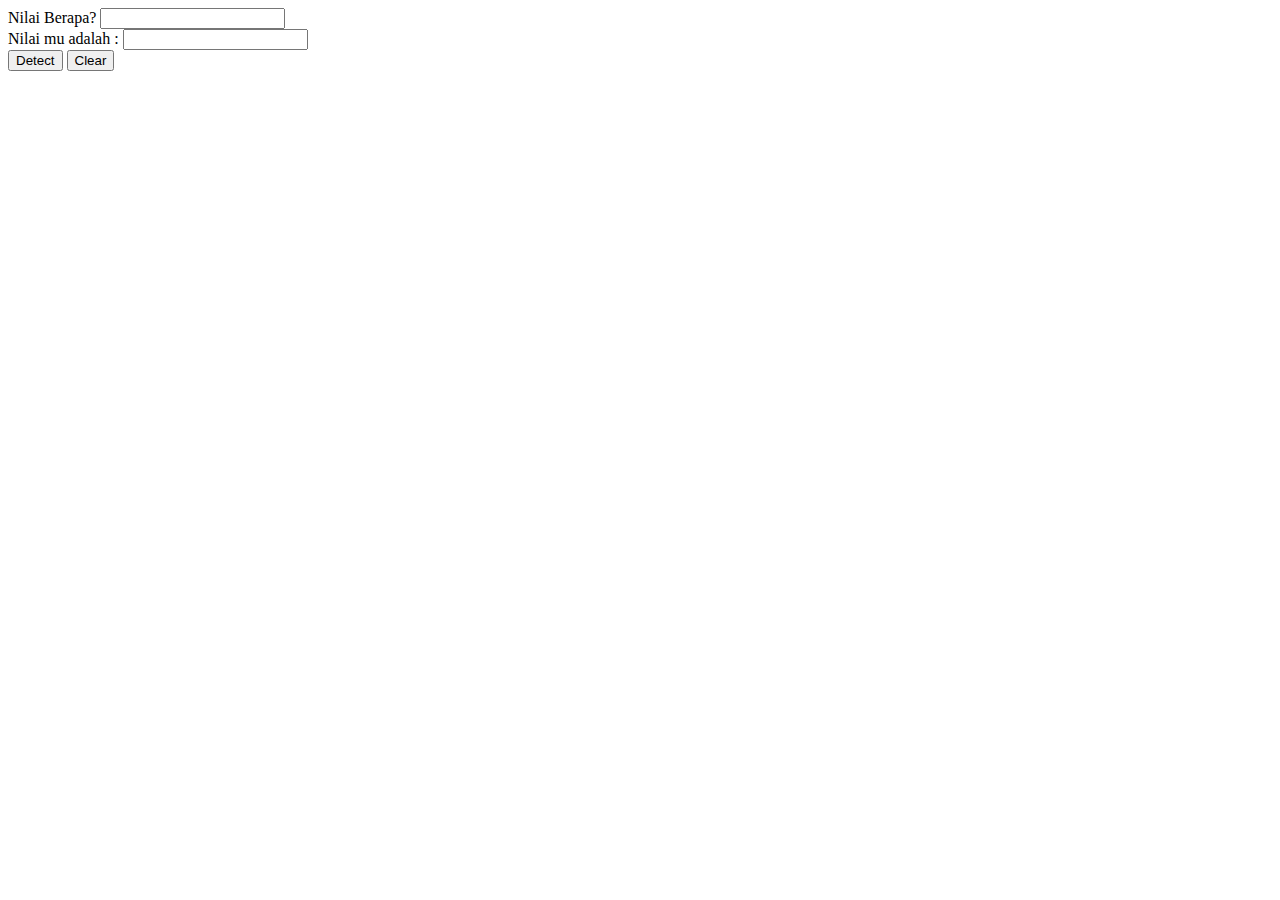
==== Score to Grade/index.html @ 41cc01d2 "Score to grade done" ====
<!DOCTYPE html>
<html lang="en">
<head>
    <meta charset="UTF-8">
    <meta name="viewport" content="width=device-width, initial-scale=1.0">
    <title>Document</title>
    <script src="script.js"></script>
</head>
<body>
    <label for="">Nilai Berapa?</label>
    <input type="number" id="nilai"> 

    <br>

    <label for="">Nilai mu adalah :</label>
    <input type="text" id="huruf">

    <br>

    <button onclick="Det()">Detect</button>
    <button>Clear</button>

    
</body>
</html>
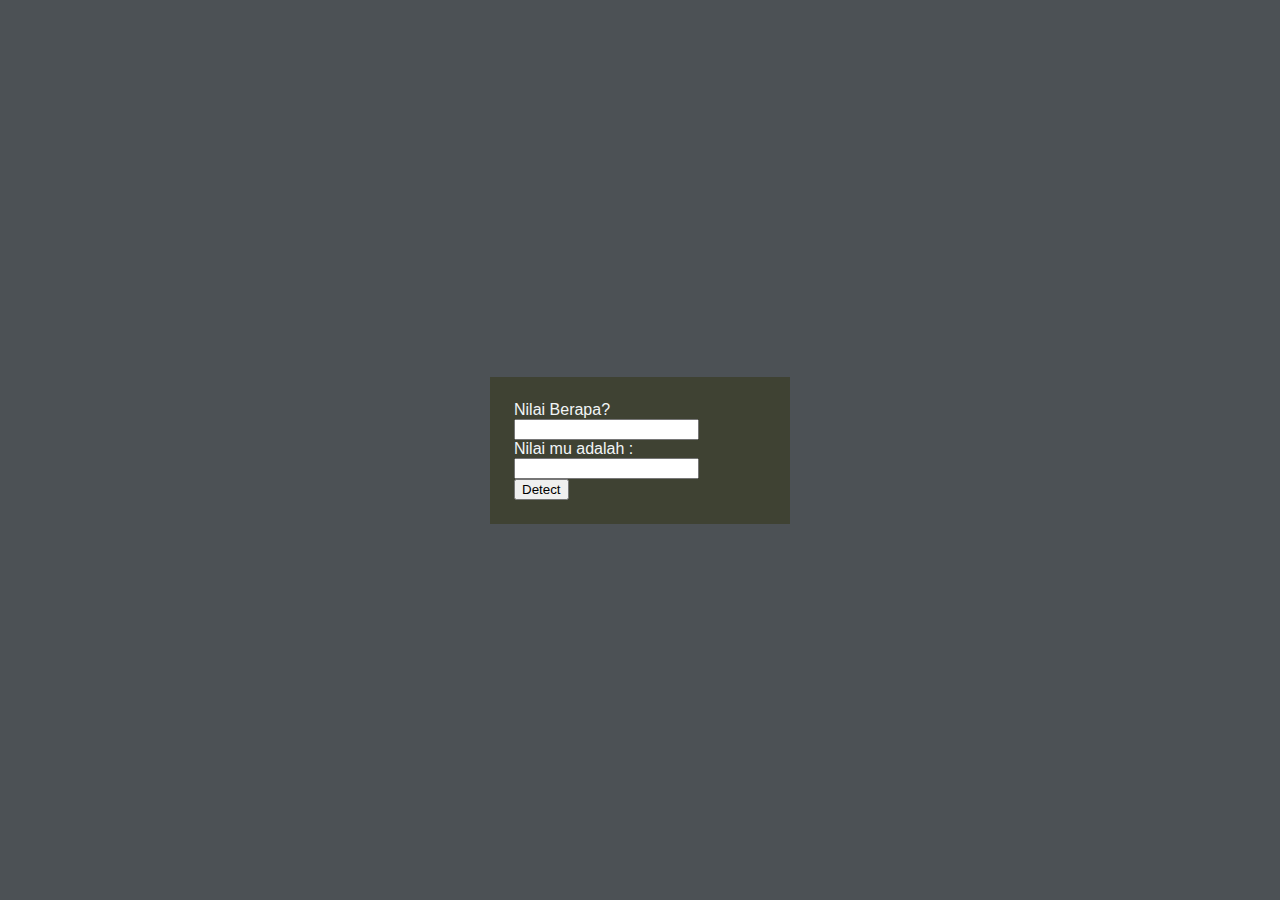
==== commit 110c7adb: "Added styling on Score to Grade" ====
--- a/Score to Grade/index.html
+++ b/Score to Grade/index.html
@@ -5,20 +5,30 @@
     <meta name="viewport" content="width=device-width, initial-scale=1.0">
     <title>Document</title>
     <script src="script.js"></script>
+    <link rel="stylesheet" href="style.css"/>
 </head>
 <body>
-    <label for="">Nilai Berapa?</label>
-    <input type="number" id="nilai"> 
+    <div class="container">
+        <div class="card">
+            <div class="card-body">
+                <label for="">Nilai Berapa?</label>
+                <input type="number" id="nilai"> 
+            
+                <br>
+            
+                <label for="">Nilai mu adalah :</label>
+                <input type="text" id="huruf">
+            
+                <br>
+            
+                <button onclick="Det()">Detect</button>
+            </div>
+        </div>
+    </div>
+    
+    
+    
 
-    <br>
-
-    <label for="">Nilai mu adalah :</label>
-    <input type="text" id="huruf">
-
-    <br>
-
-    <button onclick="Det()">Detect</button>
-    <button>Clear</button>
 
     
 </body>
--- a/Score to Grade/style.css
+++ b/Score to Grade/style.css
@@ -0,0 +1,46 @@
+*,
+*:after,
+*:before {
+    box-sizing: border-box;
+}
+
+body {
+    font-family:sans-serif;
+
+    background-color: #4c5155;
+}
+
+.container .card .card-body label {
+    color: #f2f5f7;
+}
+
+.container {
+    position: absolute;
+    top: 0;
+    left: 0;
+    right: 0;
+    bottom: 0;
+    width: 100%;
+    display: flex;
+    align-items: center;
+    justify-content: center;
+    flex-wrap: wrap;
+}
+
+.card {
+    display: flex;
+    flex-direction: column;
+    flex-basis: 300px;
+    flex-shrink: 0;
+    flex-grow: 0;
+    max-width: 100%;
+    background-color: #3f4233;
+    box-shadow: 0 5px 10px p rgba(0, 0, 0, 0.15);
+    overflow: hidden;
+    margin: 1rem;
+}
+
+.card-body {
+    padding: 1.5rem;
+}
+
